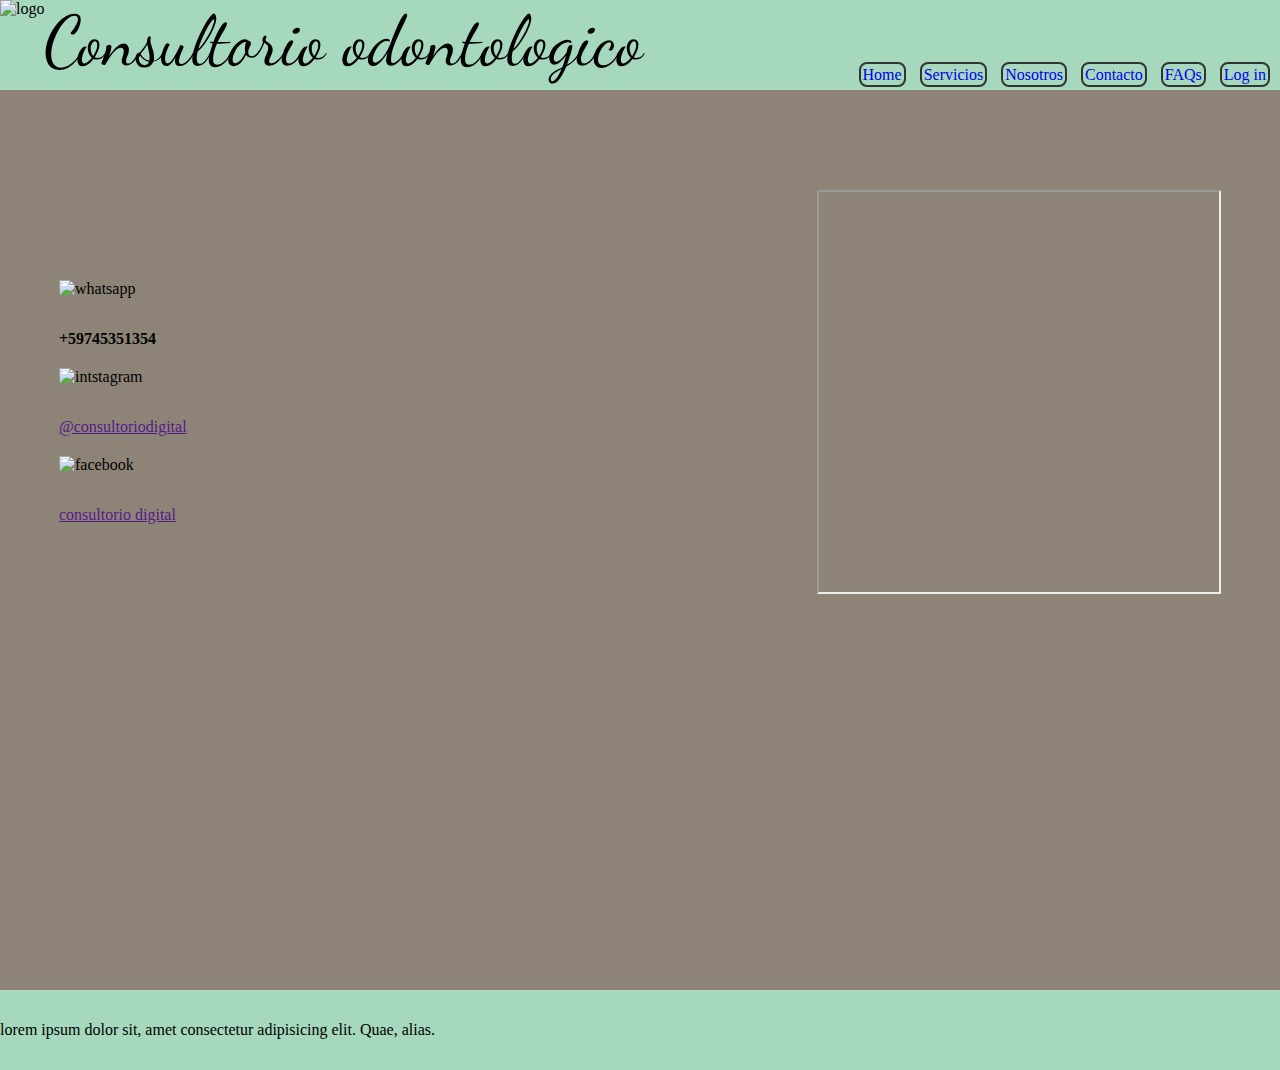
==== pages/contacto.html @ b7aa46d2 "deleted:    css/backup.css 	modified:   css/estilo.css 	modified:   index.html 	modified:   pages/co" ====
<!DOCTYPE html>
<html lang="en">
<head>
    <script src="https://kit.fontawesome.com/2c3ef88d94.js" crossorigin="anonymous"></script>
    <link rel="preconnect" href="https://fonts.googleapis.com">
    <link rel="preconnect" href="https://fonts.gstatic.com" crossorigin>
    <link href="https://fonts.googleapis.com/css2?family=Dancing+Script&display=swap" rel="stylesheet">
    <link rel="stylesheet" href="../css/estilo.css">
    <meta charset="UTF-8">
    <meta http-equiv="X-UA-Compatible" content="IE=edge">
    <meta name="viewport" content="width=device-width, initial-scale=1.0">
    <link rel="stylesheet" href="https://cdnjs.cloudflare.com/ajax/libs/animate.css/4.1.1/animate.min.css">
    <title>Consultorio digital</title>
</head>
<body>
    <header class="encabezado">
        <nav class="barra">
            <div class="log">
                <img src="../img/logo.png" alt="logo"></img>
                <span>Consultorio odontologico</span>
            </div>
            <div class="menu">
                <ul>
                    <li class="animate__animated animate__fadeIn animate__slower"><a href="../index.html">Home</a></li>
                    <li class="animate__animated animate__fadeIn animate__slower"><a href="./servicios.html">Servicios</a></li>
                    <li class="animate__animated animate__fadeIn animate__slower"><a href="./nosotros.html">Nosotros</a></li>
                    <li class="animate__animated animate__fadeIn animate__slower"><a href="./contacto.html">Contacto</a></li>
                    <li class="animate__animated animate__fadeIn animate__slower"><a href="./faqs.html">FAQs</a></li>
                    <li class="animate__animated animate__fadeIn animate__slower"><a href="./login.html">Log in</a></li>
                </ul>
            </div>
            <div class="menuResponsive">
                <ul>
                    <div class="responsiveButton"><i class="fa-solid fa-bars"></i>
                    </div>
                    <div class="responsiveLi">
                        <li class="responsiveItem"><a href="../index.html">Home</a></li>
                        <li class="responsiveItem"><a href="./servicios.html">Servicios</a></li>
                        <li class="responsiveItem"><a href="./nosotros.html">Nosotros</a></li>
                        <li class="responsiveItem"><a href="./contacto.html">Contacto</a></li>
                        <li class="responsiveItem"><a href="./faqs.html">FAQs</a></li>
                        <li class="responsiveItem"><a href="./login.html">Log in</a></li>
                    </div>
                </ul>
            </div>
        </nav>
    </header>
    <br>
    <main class="cont">
        <div class="contacto">
            <div class="redes">
                <div class="logo1">
                    <img class="icono" src="../img/whatsapp.png" alt=" whatsapp" > <b>+59745351354</b>
                </div>
                <div class="logo2">
                    <img class="icono"  src="../img/instagram-61-32.png" alt="intstagram"><a href="">@consultoriodigital</a>
                </div>
                <div class="logo3">
                    <img class="icono" src="../img/facebook-186-32.png" alt="facebook"> <a href="">consultorio digital</a>
                </div>
                <div class="mapa2">
                    <iframe src="https://www.google.com/maps/embed?pb=!1m18!1m12!1m3!1d3048.0832786406086!2d-4.4603490852457135!3d40.18496007762766!2m3!1f0!2f0!3f0!3m2!1i1024!2i768!4f13.1!3m3!1m2!1s0xd4035b57551b6f3%3A0x84be095154d712f6!2sC.%20Falsa%2C%2045908%20Aldea%20en%20Cabo%2C%20Toledo%2C%20Espa%C3%B1a!5e0!3m2!1ses-419!2sar!4v1658121046020!5m2!1ses-419!2sar"  allowfullscreen="" loading="lazy" referrerpolicy="no-referrer-when-downgrade"></iframe>
                </div>
            </div>
            <div class="mapa1">
                <iframe src="https://www.google.com/maps/embed?pb=!1m18!1m12!1m3!1d3048.0832786406086!2d-4.4603490852457135!3d40.18496007762766!2m3!1f0!2f0!3f0!3m2!1i1024!2i768!4f13.1!3m3!1m2!1s0xd4035b57551b6f3%3A0x84be095154d712f6!2sC.%20Falsa%2C%2045908%20Aldea%20en%20Cabo%2C%20Toledo%2C%20Espa%C3%B1a!5e0!3m2!1ses-419!2sar!4v1658121046020!5m2!1ses-419!2sar"  allowfullscreen="" loading="lazy" referrerpolicy="no-referrer-when-downgrade"></iframe>
            </div>
        </div>
    </main>
    <footer>
        <div class="copy">
            <p>lorem ipsum dolor sit, amet consectetur adipisicing elit. Quae, alias.</p>
        </div>
    </footer>
</body>
</html>
---- css/estilo.css ----
@import url('https://fonts.googleapis.com/css2?family=Dancing+Script&family=Playfair+Display:ital@1&family=Square+Peg&display=swap');
*{
    margin: 0;
    padding: 0;
    box-sizing: border-box 0;
} 

/* arranca header */
.encabezado{
    background-color: #a6d8be;
    position: sticky;
    top: 0;
    height: 90px;
    width: 100%;
    display: inline-block;
    z-index: 1000;
}
.encabezado .barra{
    width: 100%;
    display: flex;
    justify-content: space-between;
}
.encabezado .barra .log{
    display: flex;
    justify-content: space-between;
}
.encabezado .barra .log span{
    display: flex;
    align-items: center;
    font-family: 'Dancing Script', cursive;
    font-size: 70px;
}

header div img{
    height: 80px;
    width: auto;
}
.encabezado .barra .menu{
    display: flex;
    justify-content: flex-end;
    align-items: flex-end;
    text-decoration: none;
}
.encabezado .barra .menuResponsive{
    display:none;
}

.encabezado .barra .menu ul li{
    display: inline;
    padding-right: 10px;
}

header nav ul li a:hover{
    background-color: rgb(244, 252, 251);
    transition: all 0.8s;
}

.encabezado .barra .menu ul a{
    text-decoration: none;
    border-radius: 8px;
    border: 2px solid #333;
    padding: 2px;
}

.responsiveItem{
    text-decoration: none;
    padding: 2px;
    background-color: black;
    opacity: 80%;
}
.responsiveItem a{
    text-decoration: none;
    color: white;
}
.responsiveLi {
    list-style: none;
}
/* finaliza header */

/* inicia home */
body main{
    background-color: #8d8477;
    height: calc(100vh);
    width: 100%;
}
.euge{
    display: inline-block;
    height: 80%;
    width: 30%;
    margin: 100px 0px 50px 200px;
    padding-bottom: 50px;
    font-family: 'Dancing Script', cursive;
    font-size: 25px;
    text-align: justify;
}
.index .doc{
    float: right;
    height: 60%;
    width: auto;
    margin: 50px 100px;
    border-radius: 10px;
}
/* finaliza home */

/* arranca footer */
footer .copy{
    background-color: #a6d8be;
    height: 80px;
    display: flex;
    justify-content: left;
    align-items: center;
}
/* finaliza footer */

/* arranca faqs  */

.formulario{
    display: flex;
    justify-content: center;
    align-items: center;
}
.faqs{
    display: flex;
    flex-direction: column;
    justify-content: center;
    align-items: center;
}
.faqs h3{
    display: flex;
    justify-content: center;
    font-family: 'Playfair Display', serif;
}
.consulta{
    display: flex;
    flex-direction: column;
}
.consulta h4{
    display: flex;
    justify-content: center;
    font-size: 30px;
}
/* finaliza faqs */

/* arranca login */
.login{
    height: 150px;
    width: 200px;
    display: flex;
    flex-direction: column;
    align-items: center;
    justify-content: center;
    border: solid;
}
/* finaliza login */

/* arranca contacto */

.contacto{
    display: flex;
    justify-content: space-around;
    align-items: center;
    padding-top: 100px;
}

.redes{
    width: 50%;
    
}

.icono{
    height: 50px;
    display: flex;
    justify-content: left;
    align-items: left;
    padding-top: 20px;
}
.redes .mapa2{
    display:none;
}
.mapa1{
    display: flex;
    /* justify-content: flex-end; */
    /* align-items: end; */
}

.mapa1 iframe{
    width: 400px;
    height: 400px;
}
/* finaliza contacto */

/* arranca servicios */
.servs{
    display: flex;
}

.servs h3{
    text-decoration: underline;
    font-family: 'Playfair Display', serif;
    z-index: 1;
}

.servs ul{
    display: flex;
    justify-content: center;
    align-items: center;
    flex-direction: column;
    list-style-type: none;
    padding-top: 100px;
    }
.servs p{
    padding: 0px 300px;
    text-decoration: none;
}

/* finaliza servicios */

/* arranca nosotros */
.eugenia{
    display: flex;
    margin-bottom: 100px;
    justify-content: space-around ;
    padding-top: 100px;
}
.eugenia img{
    display: flex;
    justify-content: left;
    border-radius: 50px;
}
.eugenia p{
    display: flex;
    justify-content: center;
    align-items: center;
    width: 50%;
    font-family: 'Square Peg', cursive;
    font-size: 30px;
}
.chabon{
    display: flex;
    margin-bottom: 100px;
    justify-content: space-around ;
    flex-direction: row-reverse;
}
.chabon p{
    display: flex;
    justify-content: center;
    align-items: center;
    width: 50%;
    font-family: 'Square Peg', cursive;
    font-size: 30px;
}

.chabon img{
    display: flex;
    justify-content: left;
    border-radius: 50px;
}
/* finaliza nosotros*/


/* arranca media query */

/* arranca mobile */

@media screen and (min-width: 320px) and (max-width: 600px){

/* arranca header*/

    .encabezado .barra .log span{
        font-size: 20px;
        display: flex;
        align-items: center;
        justify-content: center;
        padding-bottom: 120px;

        
    }
    .encabezado .barra .menu{
        display: none
    }
    .encabezado .barra .menuResponsive{
        display: block;
        
    }
    .responsiveButton{
        display: flex;
        justify-content: center;
        align-items: center;
        font-size: 30px;
        padding: 40px 20px;
    }
    .responsiveLi{
        position: relative;
        top: -1000px;
        
    }
    .menuResponsive:hover .responsiveLi{
        top: 0;
        transition: all 1s;
    }
    /* finaliza header */
    /* arranca home */
    .index{
        height: 1000px;
        display: flex;
        flex-direction: column-reverse;
    }
    .index .euge{
        width: 75%;
        text-align: center;
        margin: 0px 100px 50px 50px;
    }
    .index .doc{
        height: auto;
        width: 200px;
    }
    /* finaliza home */

    /* arranca servicios */
    body .servicios{
        height: 1000px; 
        
    } 
    .servs{
        display: flex;
        justify-content: center;
        width: 100hv;
        font-size: 15px;

    }

    .servs ul p{
        padding: 10px;
        width: 70%;
        margin-right: 10px;
        margin-left: 10px;
    }

    /* finaliza servicios */

    /* arranca nosotros */
    .nosotros{
        height: 1000px;
    }
    .nosotros .eugenia img{
    height: 150px;
    width: auto;
    }
    .nosotros .eugenia p{
        font-size: 25px;
        margin-top:-50px;
    }
    .nosotros .chabon{
        margin: 10px;
        height: 500px;
        display: flex;
        flex-direction: column;
        align-items: center;
        justify-content: space-around 10px;

    }
    .nosotros .chabon img{
        height:auto;
        width: 250px;

    }
    .nosotros .chabon p{
        font-size: 25px;
        width: 100%;
        margin: -50px 10px 10px 20px;
    }
    /* finaliza nosotros */
    
    /* arranca contacto */
    .cont{
        height: 600px;
    }
    .mapa1{
        display: none;
    }
    .redes .mapa2{
        display: flex;
        
    }
    .contacto .redes{
        display: grid;
        height: 90%;
        width: 300px;
        grid-template-areas:
        "logo1 logo2 logo3"
        "mapa2 mapa2 mapa2";
        grid-template-columns: 1fr 1fr 1fr;
        grid-template-rows: repeat(2, 200px);
        
    }
    .logo1{
        display: flex;
        justify-content: center;
        align-items: center;
        flex-direction: column;
        font-size: 12px;
        }

    .logo2{
        display: flex;
        justify-content: center;
        align-items: center;
        flex-direction: column;
        font-size: 12px;
    }
    .logo3{
        display: flex;
        justify-content: center;
        align-items: center;
        flex-direction: column;
        font-size: 12px;
    }
    .mapa2 {
        grid-column: 1/3;
    }
    .mapa2 iframe{
        width: auto;
    }
    /* finaliza contacto  */

    /* arranca faqs */
    .preg{ 
        height: 800px;
    }
    dd{
        margin-left: 20px;
        margin-right: 20px;
    }
    /* finaliza faqs */
    
    /* arranca footer */
    footer{
        font-size: 12px;
    }
    /* finaliza footer */
    /* finaliza mobile */}
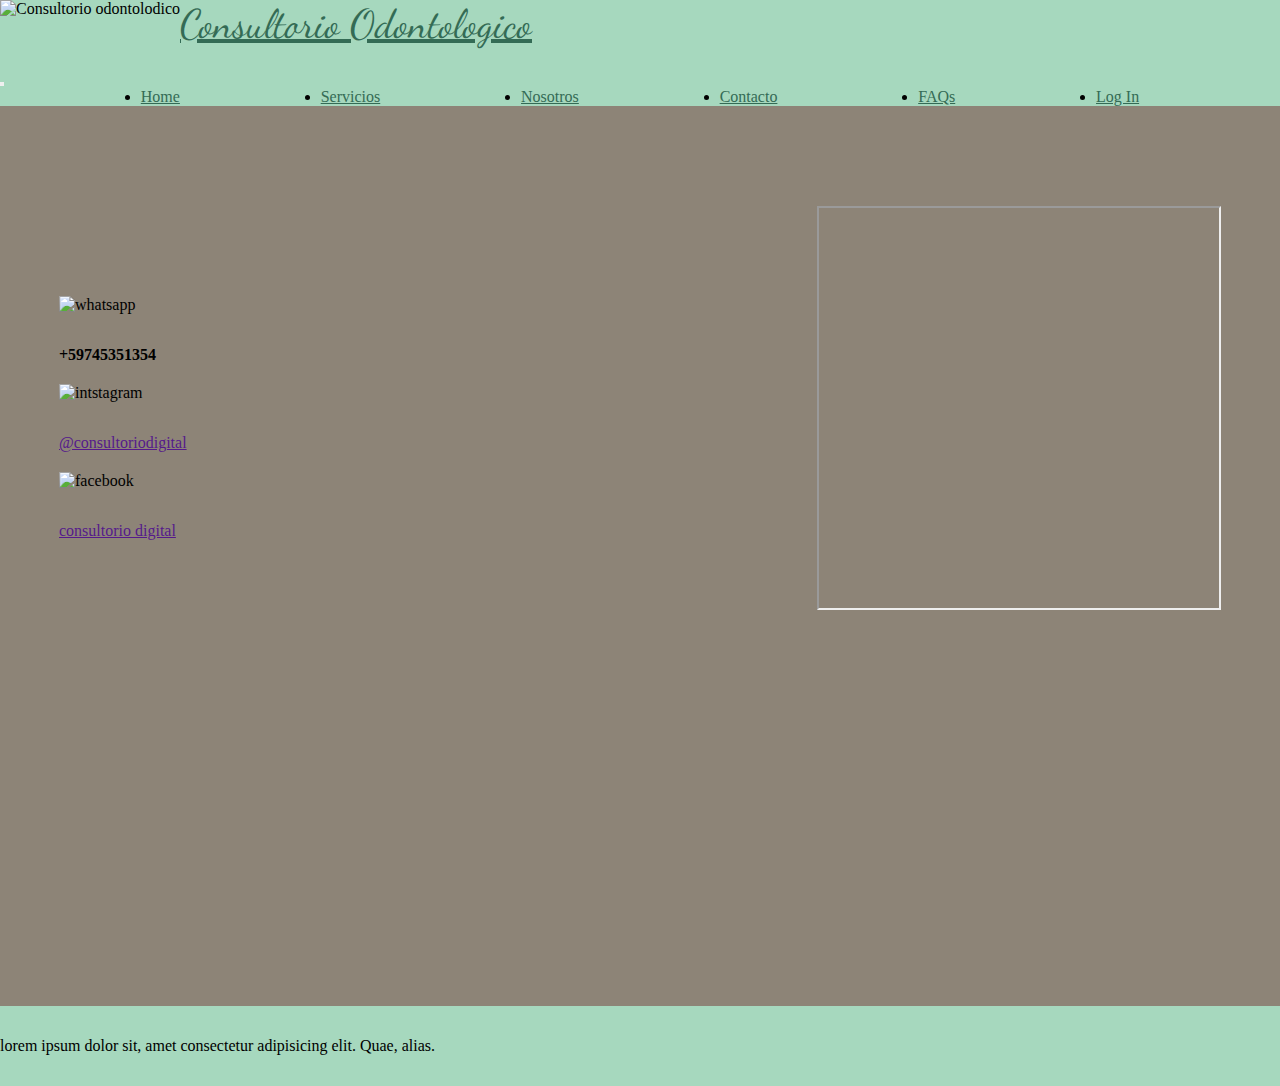
==== commit d4d70c3c: "modified:   css/estilo.css 	deleted:    css/galeria.css 	modified:   index.html 	modified:   pages/c" ====
--- a/pages/contacto.html
+++ b/pages/contacto.html
@@ -1,51 +1,62 @@
 <!DOCTYPE html>
 <html lang="en">
-<head>
-    <script src="https://kit.fontawesome.com/2c3ef88d94.js" crossorigin="anonymous"></script>
-    <link rel="preconnect" href="https://fonts.googleapis.com">
-    <link rel="preconnect" href="https://fonts.gstatic.com" crossorigin>
-    <link href="https://fonts.googleapis.com/css2?family=Dancing+Script&display=swap" rel="stylesheet">
-    <link rel="stylesheet" href="../css/estilo.css">
-    <meta charset="UTF-8">
-    <meta http-equiv="X-UA-Compatible" content="IE=edge">
-    <meta name="viewport" content="width=device-width, initial-scale=1.0">
-    <link rel="stylesheet" href="https://cdnjs.cloudflare.com/ajax/libs/animate.css/4.1.1/animate.min.css">
-    <title>Consultorio digital</title>
-</head>
-<body>
-    <header class="encabezado">
-        <nav class="barra">
-            <div class="log">
-                <img src="../img/logo.png" alt="logo"></img>
-                <span>Consultorio odontologico</span>
-            </div>
-            <div class="menu">
-                <ul>
-                    <li class="animate__animated animate__fadeIn animate__slower"><a href="../index.html">Home</a></li>
-                    <li class="animate__animated animate__fadeIn animate__slower"><a href="./servicios.html">Servicios</a></li>
-                    <li class="animate__animated animate__fadeIn animate__slower"><a href="./nosotros.html">Nosotros</a></li>
-                    <li class="animate__animated animate__fadeIn animate__slower"><a href="./contacto.html">Contacto</a></li>
-                    <li class="animate__animated animate__fadeIn animate__slower"><a href="./faqs.html">FAQs</a></li>
-                    <li class="animate__animated animate__fadeIn animate__slower"><a href="./login.html">Log in</a></li>
-                </ul>
-            </div>
-            <div class="menuResponsive">
-                <ul>
-                    <div class="responsiveButton"><i class="fa-solid fa-bars"></i>
-                    </div>
-                    <div class="responsiveLi">
-                        <li class="responsiveItem"><a href="../index.html">Home</a></li>
-                        <li class="responsiveItem"><a href="./servicios.html">Servicios</a></li>
-                        <li class="responsiveItem"><a href="./nosotros.html">Nosotros</a></li>
-                        <li class="responsiveItem"><a href="./contacto.html">Contacto</a></li>
-                        <li class="responsiveItem"><a href="./faqs.html">FAQs</a></li>
-                        <li class="responsiveItem"><a href="./login.html">Log in</a></li>
-                    </div>
-                </ul>
-            </div>
-        </nav>
+    <head>
+        <script src="https://kit.fontawesome.com/2c3ef88d94.js" crossorigin="anonymous"></script>
+        <link rel="preconnect" href="https://fonts.googleapis.com">
+        <link rel="preconnect" href="https://fonts.gstatic.com" crossorigin>
+        <link href="https://fonts.googleapis.com/css2?family=Dancing+Script&display=swap" rel="stylesheet">
+        <link rel="stylesheet" href="../css/estilo.css">
+        <link rel="stylesheet" href="https://cdnjs.cloudflare.com/ajax/libs/animate.css/4.1.1/animate.min.css">
+        <meta charset="UTF-8">
+        <meta http-equiv="X-UA-Compatible" content="IE=edge">
+        <meta name="viewport" content="width=device-width, initial-scale=1.0">
+        <link rel="stylesheet" href="https://cdn.jsdelivr.net/npm/bootstrap@4.6.2/dist/css/bootstrap.min.css"
+        integrity="sha384-xOolHFLEh07PJGoPkLv1IbcEPTNtaed2xpHsD9ESMhqIYd0nLMwNLD69Npy4HI+N" crossorigin="anonymous" />
+        <script src="https://cdn.jsdelivr.net/npm/jquery@3.5.1/dist/jquery.slim.min.js"
+        integrity="sha384-DfXdz2htPH0lsSSs5nCTpuj/zy4C+OGpamoFVy38MVBnE+IbbVYUew+OrCXaRkfj" crossorigin="anonymous">
+        </script>
+        <script src="https://cdn.jsdelivr.net/npm/popper.js@1.16.1/dist/umd/popper.min.js"
+        integrity="sha384-9/reFTGAW83EW2RDu2S0VKaIzap3H66lZH81PoYlFhbGU+6BZp6G7niu735Sk7lN" crossorigin="anonymous">
+        </script>
+        <script src="https://cdn.jsdelivr.net/npm/bootstrap@4.6.2/dist/js/bootstrap.min.js"
+        integrity="sha384-+sLIOodYLS7CIrQpBjl+C7nPvqq+FbNUBDunl/OZv93DB7Ln/533i8e/mZXLi/P+" crossorigin="anonymous">
+        </script>
+        <title>Consultorio digital</title>
+    </head>
+    <body>
+        <header class="encabezado">
+            <nav class="navbar navbar-expand-always bg-dark navbar-dark">
+                <div class="logo">
+                    <img class="logobar" src="../img/logo.png" alt="Consultorio odontolodico" />
+                    <a class="navbar-brand" href="./index.html">Consultorio Odontologico</a>
+                </div>
+                <button class="navbar-toggler" type="button" data-toggle="collapse" data-target="#collapsibleNavbar">
+                    <span class="navbar-toggler-icon"></span>
+                </button>
+                <div class="collapse navbar-collapse" id="collapsibleNavbar">
+                    <ul class="navbar-nav">
+                        <li class="nav-item">
+                            <a class="nav-link" href="../index.html">Home</a>
+                        </li>
+                        <li class="nav-item">
+                            <a class="nav-link" href="./servicios.html">Servicios</a>
+                        </li>
+                        <li class="nav-item">
+                            <a class="nav-link" href="./nosotros.html">Nosotros</a>
+                        </li>
+                        <li class="nav-item">
+                            <a class="nav-link" href="./contacto.html">Contacto</a>
+                        </li>
+                        <li class="nav-item">
+                            <a class="nav-link" href="./faqs.html">FAQs</a>
+                        </li>
+                        <li class="nav-item">
+                            <a class="nav-link" href="./login.html">Log In</a>
+                        </li>
+                    </ul>
+                </div>
+            </nav>
     </header>
-    <br>
     <main class="cont">
         <div class="contacto">
             <div class="redes">
--- a/css/estilo.css
+++ b/css/estilo.css
@@ -6,75 +6,35 @@
 } 
 
 /* arranca header */
-.encabezado{
-    background-color: #a6d8be;
-    position: sticky;
-    top: 0;
-    height: 90px;
-    width: 100%;
-    display: inline-block;
-    z-index: 1000;
-}
-.encabezado .barra{
-    width: 100%;
-    display: flex;
-    justify-content: space-between;
-}
-.encabezado .barra .log{
-    display: flex;
-    justify-content: space-between;
-}
-.encabezado .barra .log span{
-    display: flex;
-    align-items: center;
+
+.encabezado .navbar{
+    background-color: #a6d8be !important;
+}
+.logobar{
+    height: 70px !important;
+    width: auto;
+}
+
+.navbar-brand{
+    display:flex;
+    justify-content: left;
     font-family: 'Dancing Script', cursive;
-    font-size: 70px;
-}
-
-header div img{
-    height: 80px;
-    width: auto;
-}
-.encabezado .barra .menu{
-    display: flex;
-    justify-content: flex-end;
-    align-items: flex-end;
-    text-decoration: none;
-}
-.encabezado .barra .menuResponsive{
-    display:none;
-}
-
-.encabezado .barra .menu ul li{
-    display: inline;
-    padding-right: 10px;
-}
-
-header nav ul li a:hover{
-    background-color: rgb(244, 252, 251);
-    transition: all 0.8s;
-}
-
-.encabezado .barra .menu ul a{
-    text-decoration: none;
-    border-radius: 8px;
-    border: 2px solid #333;
-    padding: 2px;
-}
-
-.responsiveItem{
-    text-decoration: none;
-    padding: 2px;
-    background-color: black;
-    opacity: 80%;
-}
-.responsiveItem a{
-    text-decoration: none;
-    color: white;
-}
-.responsiveLi {
-    list-style: none;
-}
+    font-size: 40px !important;
+    color: #346B55 !important;
+}
+.logo{
+    display: flex;
+    justify-items: start;
+}
+.navbar-nav{
+    display: flex;
+    flex-direction: row !important;
+    justify-content: space-evenly;
+}
+.nav-link{
+    color: #346B55 !important;
+}
+
 /* finaliza header */
 
 /* inicia home */
@@ -97,7 +57,7 @@
     float: right;
     height: 60%;
     width: auto;
-    margin: 50px 100px;
+    margin: 100px 180px;
     border-radius: 10px;
 }
 /* finaliza home */
@@ -114,6 +74,15 @@
 
 /* arranca faqs  */
 
+
+.preg{
+    height: auto;
+    padding-bottom: 50px;
+    padding-top: 20px;
+    font-family: 'Dancing Script', cursive;
+
+}
+
 .formulario{
     display: flex;
     justify-content: center;
@@ -142,14 +111,16 @@
 /* finaliza faqs */
 
 /* arranca login */
-.login{
-    height: 150px;
-    width: 200px;
-    display: flex;
-    flex-direction: column;
-    align-items: center;
-    justify-content: center;
-    border: solid;
+.formulario{
+    padding-top: 150px;
+}
+#emailHelp{
+    color: #394652 !important;
+}
+
+.btn{
+    background-color: #a6d8be !important ;
+    color: #346b55 !important;
 }
 /* finaliza login */
 
@@ -179,8 +150,6 @@
 }
 .mapa1{
     display: flex;
-    /* justify-content: flex-end; */
-    /* align-items: end; */
 }
 
 .mapa1 iframe{
@@ -190,6 +159,10 @@
 /* finaliza contacto */
 
 /* arranca servicios */
+
+.servicios{
+    height: 100%;
+}
 .servs{
     display: flex;
 }
@@ -216,6 +189,10 @@
 /* finaliza servicios */
 
 /* arranca nosotros */
+
+.nosotros{
+    height: 100%;
+}
 .eugenia{
     display: flex;
     margin-bottom: 100px;
@@ -237,7 +214,7 @@
 }
 .chabon{
     display: flex;
-    margin-bottom: 100px;
+    padding-bottom: 20px;
     justify-content: space-around ;
     flex-direction: row-reverse;
 }
@@ -266,42 +243,16 @@
 
 /* arranca header*/
 
-    .encabezado .barra .log span{
-        font-size: 20px;
-        display: flex;
-        align-items: center;
-        justify-content: center;
-        padding-bottom: 120px;
-
-        
-    }
-    .encabezado .barra .menu{
-        display: none
-    }
-    .encabezado .barra .menuResponsive{
-        display: block;
-        
-    }
-    .responsiveButton{
-        display: flex;
-        justify-content: center;
-        align-items: center;
-        font-size: 30px;
-        padding: 40px 20px;
-    }
-    .responsiveLi{
-        position: relative;
-        top: -1000px;
-        
-    }
-    .menuResponsive:hover .responsiveLi{
-        top: 0;
-        transition: all 1s;
-    }
-    /* finaliza header */
+.navbar-brand{
+    font-size: 20px !important;
+    padding-top: 20px !important;
+}
+
+/* finaliza header */
+
     /* arranca home */
     .index{
-        height: 1000px;
+        height: auto;
         display: flex;
         flex-direction: column-reverse;
     }
@@ -318,7 +269,7 @@
 
     /* arranca servicios */
     body .servicios{
-        height: 1000px; 
+        height: auto; 
         
     } 
     .servs{
@@ -424,18 +375,33 @@
     /* finaliza contacto  */
 
     /* arranca faqs */
+    
+    
     .preg{ 
-        height: 800px;
+        height: auto;
     }
     dd{
         margin-left: 20px;
         margin-right: 20px;
     }
+
     /* finaliza faqs */
     
+    /* arranca login */
+    
+    .login{
+        height: auto;
+        padding-bottom: 20px;
+    }
+    .formulario{
+        padding-top: 20px;
+    }
+    
+    /* finaliza login */
     /* arranca footer */
     footer{
         font-size: 12px;
     }
     /* finaliza footer */
-    /* finaliza mobile */}+    /* finaliza mobile */
+}